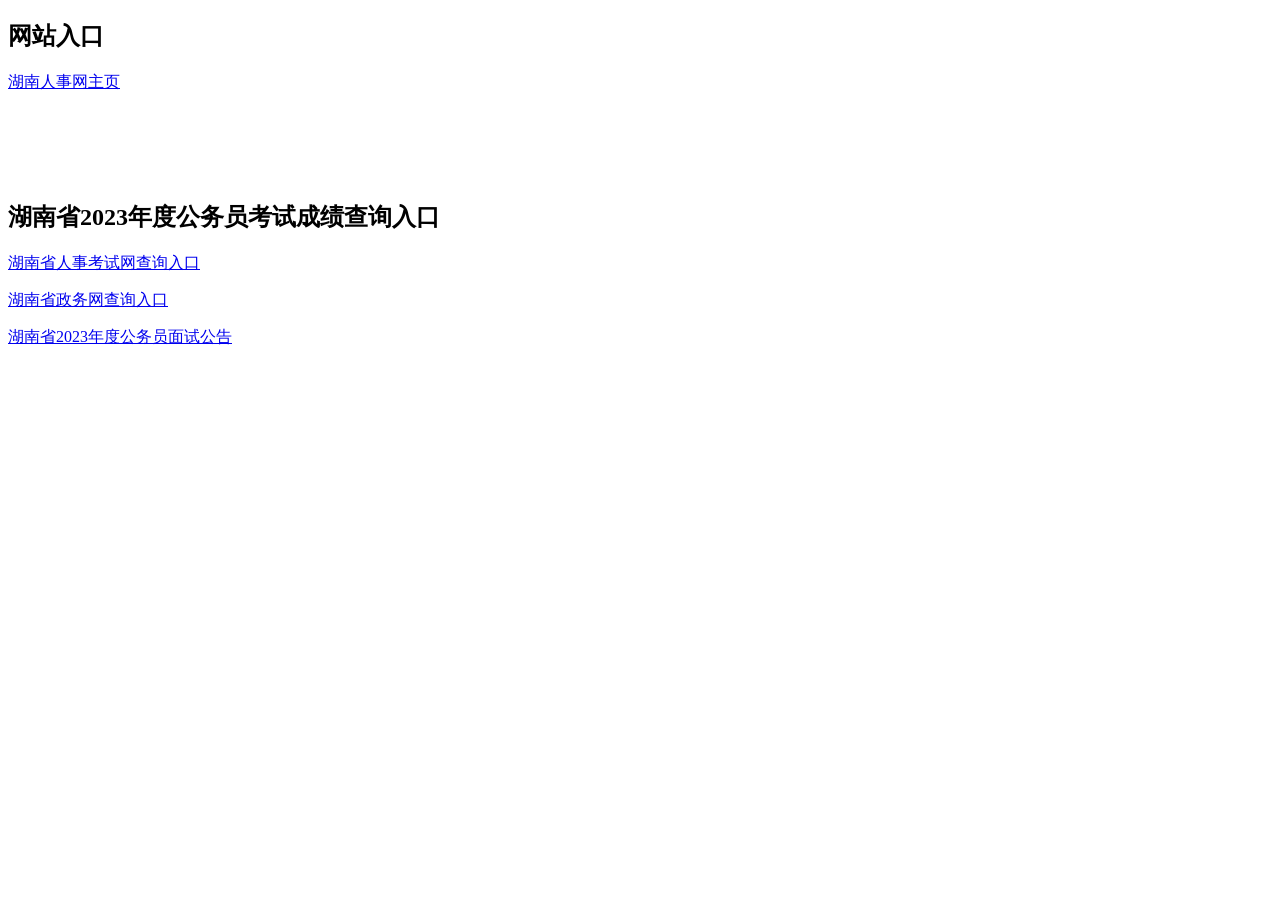
==== kaoshiwangye/index.html @ e0e4f56e "Add files via upload" ====
<!DOCTYPE html>
<html lang="en">
<head>
  <meta charset="UTF-8">
  <meta http-equiv="X-UA-Compatible" content="IE=edge">
  <meta name="viewport" content="width=device-width, initial-scale=1.0">
  <title>湖南人事考试网</title>
  <link rel="stylesheet" href="./kaoshiwangye/xuanqu/kaoshixuanqu.css"/>
</head>
<body>
  <div class="page">
    <div class="header"></div>
    <div class="content">
      <h2 class="title">网站入口</h2>
      <p><a href="http://rsks.hunanpea.com" target="_blank">湖南人事网主页</a></p>
<br />
<br /><br /><br />
      <h2 class="title">湖南省2023年度公务员考试成绩查询入口</h2>
      <p><a href="./kaoshiwangye/login/lo1.html" target="_blank">湖南省人事考试网查询入口</a></p>
      <p><a href="http://zwfw-new.hunan.gov.cn/" target="_blank">湖南省政务网查询入口</a></p>
      <p><a href="./kaoshiwangye/mianshi.html"target="_blank">湖南省2023年度公务员面试公告</a></p>
<br /><br />
</p><br/>

    </div>
  </div>
</body>
</html>
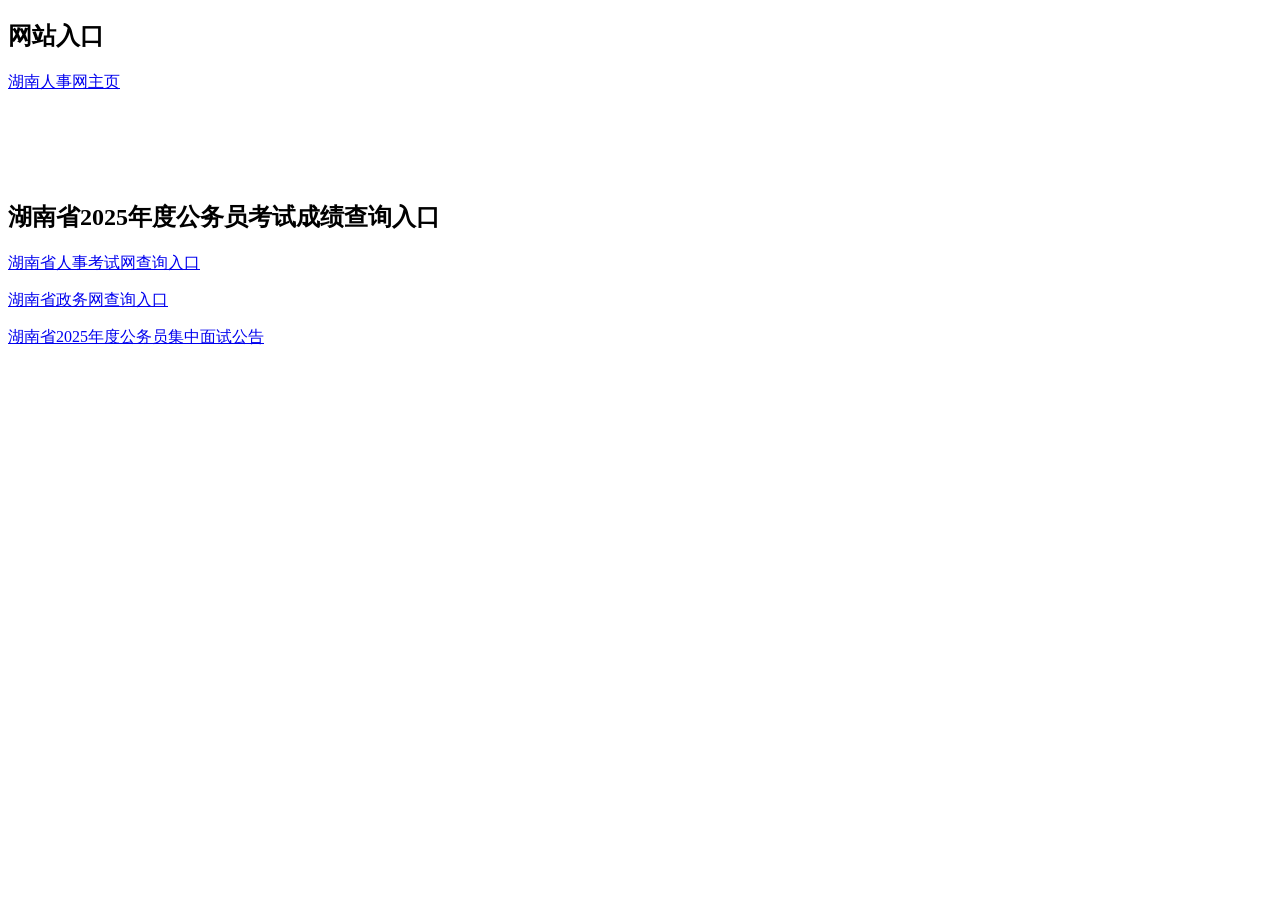
==== commit d1ac7e79: "Add files via upload" ====
--- a/kaoshiwangye/index.html
+++ b/kaoshiwangye/index.html
@@ -15,10 +15,10 @@
       <p><a href="http://rsks.hunanpea.com" target="_blank">湖南人事网主页</a></p>
 <br />
 <br /><br /><br />
-      <h2 class="title">湖南省2023年度公务员考试成绩查询入口</h2>
+      <h2 class="title">湖南省2025年度公务员考试成绩查询入口</h2>
       <p><a href="./kaoshiwangye/login/lo1.html" target="_blank">湖南省人事考试网查询入口</a></p>
       <p><a href="http://zwfw-new.hunan.gov.cn/" target="_blank">湖南省政务网查询入口</a></p>
-      <p><a href="./kaoshiwangye/mianshi.html"target="_blank">湖南省2023年度公务员面试公告</a></p>
+      <p><a href="./kaoshiwangye/mianshi.html"target="_blank">湖南省2025年度公务员集中面试公告</a></p>
 <br /><br />
 </p><br/>
 
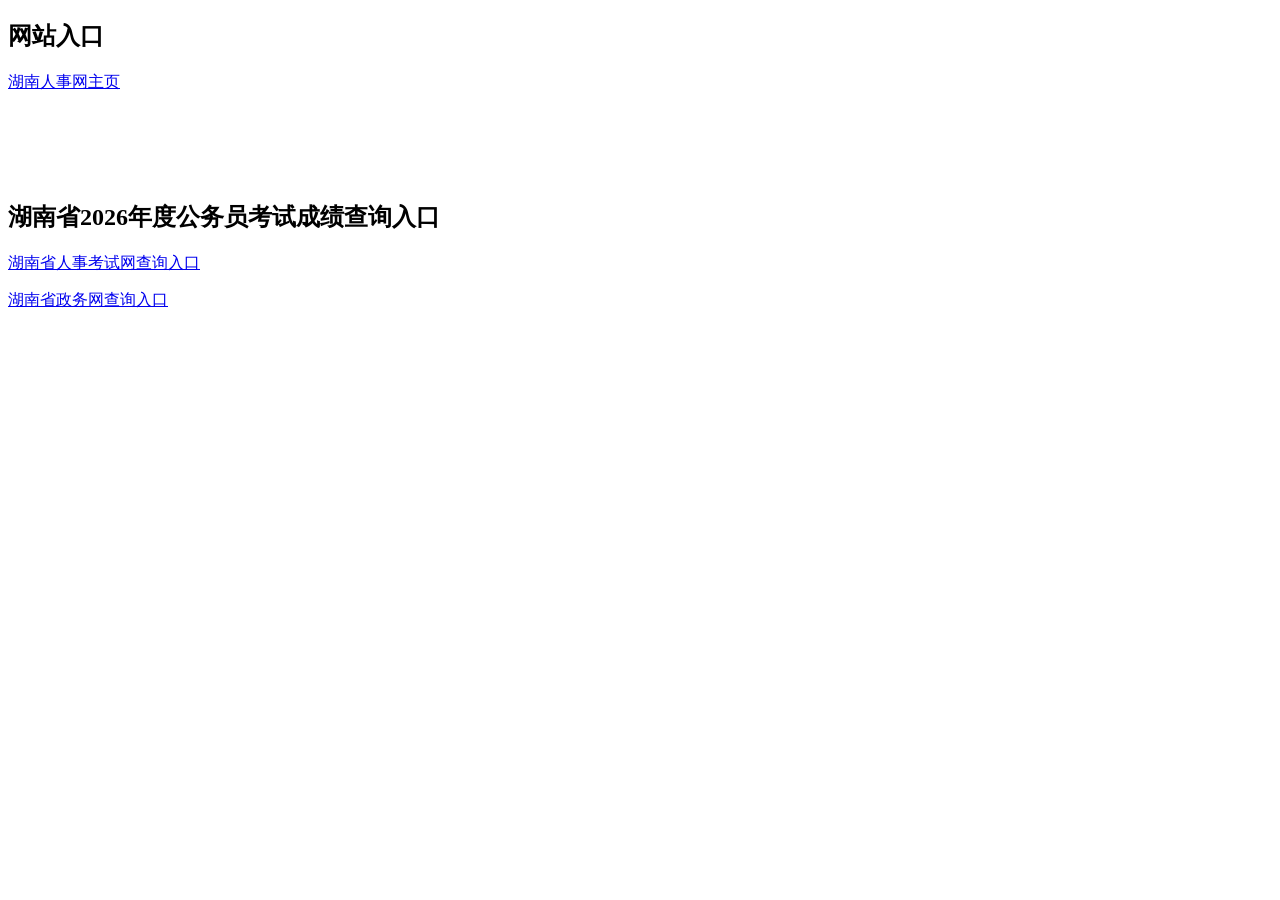
==== commit 11425f7e: "Add files via upload" ====
--- a/kaoshiwangye/index.html
+++ b/kaoshiwangye/index.html
@@ -15,10 +15,10 @@
       <p><a href="http://rsks.hunanpea.com" target="_blank">湖南人事网主页</a></p>
 <br />
 <br /><br /><br />
-      <h2 class="title">湖南省2025年度公务员考试成绩查询入口</h2>
+      <h2 class="title">湖南省2026年度公务员考试成绩查询入口</h2>
       <p><a href="./kaoshiwangye/login/lo1.html" target="_blank">湖南省人事考试网查询入口</a></p>
       <p><a href="http://zwfw-new.hunan.gov.cn/" target="_blank">湖南省政务网查询入口</a></p>
-      <p><a href="./kaoshiwangye/mianshi.html"target="_blank">湖南省2025年度公务员集中面试公告</a></p>
+      <!-- <p><a href="./kaoshiwangye/mianshi.html"target="_blank">湖南省2026年度公务员集中面试公告</a></p> -->
 <br /><br />
 </p><br/>
 
